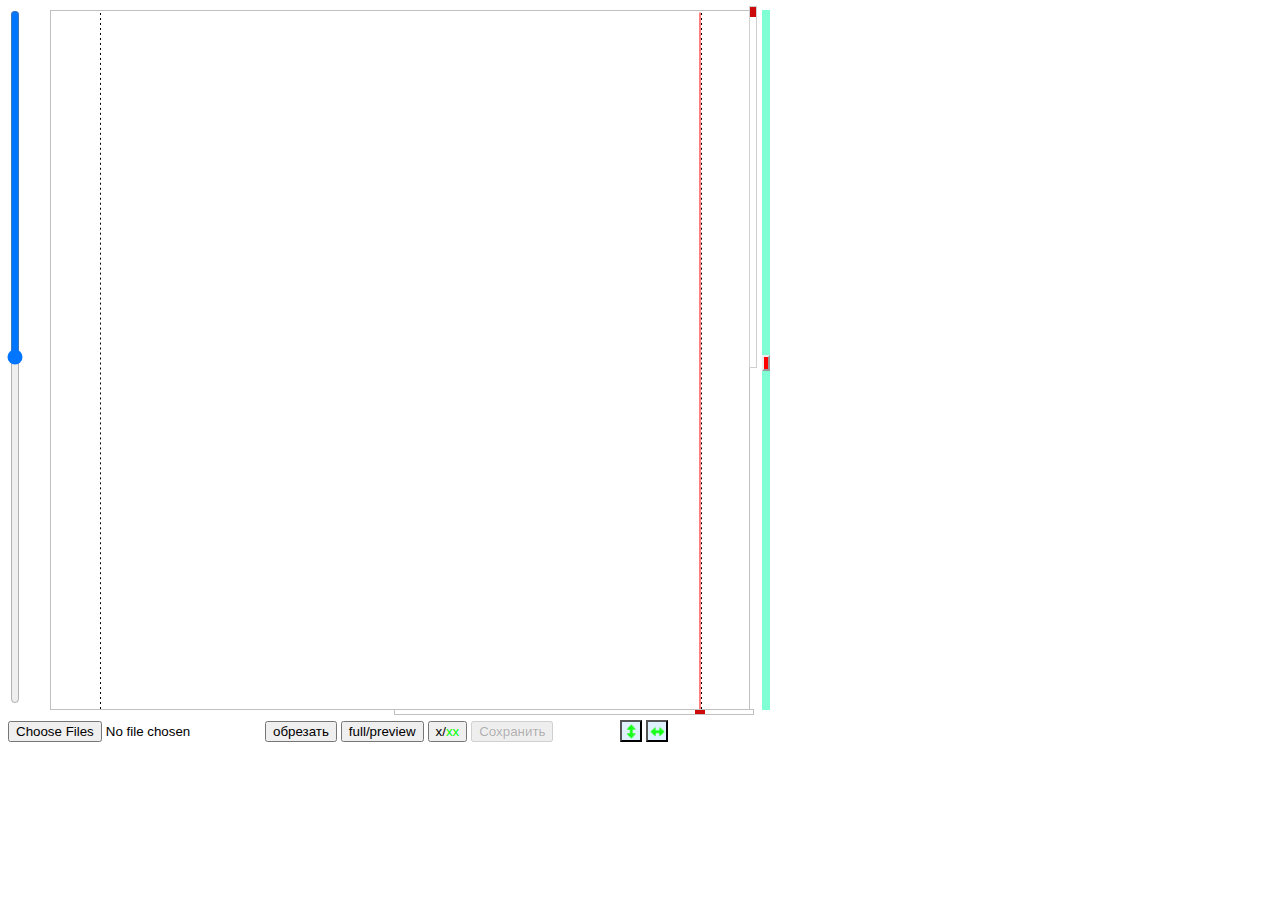
==== public_html/pic.html @ aae3c547 "добавлено индикация действия курсором мыши" ====
<!DOCTYPE html>



<html>
    <head>
        <meta http-equiv="Content-Type" content="text/html; charset=UTF-8">
        <title>Pic</title>

        <script src="js/jquery/external/jquery/jquery.js" type="text/javascript"></script>
        <script src="js/jquery/jquery-ui.js" type="text/javascript"></script>
        <script src="js/jquery/jquery.mousewheel.js" type="text/javascript"></script>
        <link href="CSS/pic.css" rel="stylesheet" type="text/css"/>
        <link rel="icon" type="image/png" href="pic/arrow_ltr2.png" />
    </head>
    <body>
        <div id="div1">
            <hr id="v_line">
            <hr id="h_line">
            <div id="crop"><div></div></div>
            <img id="img" src="" alt=""/>
        </div>
        <div id="div_rotate">
            <input  id="rotate" type="range" value="0" min="-180" max="180" step="1">
        </div>
        <div id="right_mark"><div id="mark"></div></div>
        <div id="bottom_mark"><div id="mark_b"></div></div>
        <div id="size_mark"><div id="mark_s"></div></div>
        <input type="file" id="file" multiple accept="image/png,image/jpeg">
        <button id="crop_button">обрезать</button>
        <button id="c1">full/preview</button>
        <button id="c2"><span>x</span>/<span>xx</span></button>
        <button id="save" disabled="" >Сохранить</button>
        <button id="arrow_v" class="arrow_vh"></button>
        <button id="arrow_h"  class="arrow_vh"></button>

        <div class="cropped"></div>
        <div style="cursor: url(CSS/move.cur), auto; display: none;"></div>
        <div style="cursor: url(CSS/arrow3.cur), auto; display: none;"></div>
        <div style="cursor: url(CSS/arrow4.cur), auto; display: none;"></div>

        <script>

//             document.getElementById('file').style='cursor:url(CSS/move.cur),auto;';
//             document.getElementById('file').style='cursor:url(CSS/arrow3.cur),auto;';
//             document.getElementById('file').style='cursor:url(CSS/arrow4.cur),auto;';
//             document.getElementById('file').style='cursor:auto;';
            var pics = {
                full_height: 700,
                full_width: 600,
                preview_height: 70,
                preview_width: 70
            };
            var matrix = new Array(6);
            var current_img = {
                top: 0,
                left: 0,
                x: 0,
                y: 0,
                height: 0,
                width: 0
            };
            var new_img = {
                top: 0,
                left: 0,
                x: 0,
                y: 0,
                height: 0,
                width: 0
            };
            var img = {
                height: 0,
                width: 0,
                rotate: 0,
                scale: 1
            };
            var id_crop = ['preview', 'full'];
            var crop = {
                height: pics.full_height,
                width: pics.full_width,
                id: id_crop[1]
            };
            var Cy = $('#div1').height() / 2;
            var Cx = $('#div1').width() / 2;
            $('#crop').css({
                height: crop.height,
                width: crop.width,
                top: Cy - crop.height / 2,
                left: Cx - crop.width / 2
            });
            var x_xx = 0.01;
            var cropImg = 0;
            var deg_to_rad = Math.PI / 180;
            var rad_to_deg = 180 / Math.PI;

            function tr_or() {
                var dx = new_img.left - current_img.left;
                var dy = new_img.top - current_img.top;
                var beta = Math.atan2(dx, dy);
                var alfa = img.rotate * deg_to_rad;
                var len = (Math.sqrt(dx * dx + dy * dy));
                new_img.x = current_img.x - len * Math.sin(beta + (alfa));
                new_img.y = current_img.y - len * Math.cos(beta + (alfa));
                new_img.top = (Cy - new_img.y);
                new_img.left = (Cx - new_img.x);
                set_css_img();
                current_img.x = new_img.x;
                current_img.y = new_img.y;
            }

//            <%-- переключатель full/preview --%>
            $(document).on('click', '#c1', function () {
                if (crop.height === pics.preview_height) {
//            <%-- включение режима full --%>
                    $('#bottom_mark').css('display', 'block');
                    $('#mark_b').css('top', '0px');
//                    $('#h_line').css('top', '-10px');
                    $('#h_line').css('display', 'block').css('top', '-10px');
                    crop.height = pics.full_height;
                    crop.width = pics.full_width;
                    crop.id = id_crop[1];
                    $('#c1').attr('data-v', crop.id);
                    img.scale = pics.full_width / img.width;
                    setres(0);
                    $('#crop').css({
                        height: crop.height,
                        width: crop.width,
                        left: Cx - crop.width / 2,
                        top: Cy - crop.height / 2
                    });

                } else {
//            <%-- включение режима preview --%>
                    $('#bottom_mark').css('display', 'none');
                    $('#h_line').css('display', 'none');
                    crop.width = crop.width / crop.height * pics.preview_height;
                    var k = crop.height / pics.preview_height;
                    crop.height = pics.preview_height;
                    crop.id = id_crop[0];
                    $('#c1').attr('data-v', crop.id);
                    img.scale /= k;
                    setres(0);
                    $('#crop').css({
                        height: crop.height,
                        width: crop.width,
                        left: Cx - crop.width / 2,
                        top: Cy - crop.height / 2
                    });
                }
                $('#v_line').css({
                    left: $('#crop').width() / 2 + 2
                });
                $('#mark').css({
                    left: $('#crop').width() / 2 + 2
                });


            });


//            <%-- назначение пермещения --%>


            window.xx = true;
            window.yy = true;
            $(document).keydown(function (event) {
                var k = event.keyCode || event.charCode;
                switch (k) {
                    case 16:
                        window.shiftDown = true;
                        window.xx = false;
                        window.yy = true;
                        $('#arrow_h').css('background-image', 'url(pic/arrow_h_red.png)');
                        $('#div1').css('cursor', 'url(CSS/arrow3.cur),auto');
                        break;
                    case 17:
                        window.yy = false;
                        window.xx = true;
                        $('#arrow_v').css('background-image', 'url(pic/arrow_v_red.png)');
                        $("#div1").css('cursor', 'url(CSS/arrow4.cur),auto');
                        window.ctrlDown = true;
                        break;
                }
            });

            $(document).keyup(function (event) {
                var k = event.keyCode || event.charCode;
                switch (k) {
                    case 16:
                        window.xx = true;
                        window.yy = true;
                        $('#arrow_h').css('background-image', 'url(pic/arrow_h_green.png)');
                        window.shiftDown = false;
                        $("#div1").css('cursor', 'url(CSS/resize.cur),auto');
                        break;
                    case 17:
                        window.xx = true;
                        window.yy = true;
                        $('#arrow_v').css('background-image', 'url(pic/arrow_v_green.png)');
                        window.ctrlDown = false;
                        $("#div1").css('cursor', 'url(CSS/resize.cur),auto');
                        break;
                }
            });

            $('#img').draggable({
                stop: function (event, ui) {
                    current_img.top = ui.originalPosition.top;
                    new_img.top = ui.position.top;
                    current_img.left = ui.originalPosition.left;
                    new_img.left = ui.position.left;
                    tr_or();
                },
                start: function (event, ui) {
                    if (window.shiftDown) {
                        window.yy = true;
                        current_img.left = ui.originalPosition.left;
                        new_img.left = ui.position.left;
                        $('#img').draggable("option", "axis", "y");
                    }
                    if (window.ctrlDown) {
                        window.xx = true;
                        current_img.top = ui.originalPosition.top;
                        new_img.top = ui.position.top;
                        $('#img').draggable("option", "axis", "x");
                    }

                    $('#img').draggable("option", "axis", false);
                    if (!window.xx) {
                        $('#img').draggable("option", "axis", "y");
                    }
                    if (!window.yy) {
                        $('#img').draggable("option", "axis", "x");
                    }
                }
            });


            $('#v_line').css({
                left: $('#crop').width() / 2,
                top: 0
            });
            $('#mark').css({
                left: $('#crop').width() / 2
            });

            $('#c1').attr('data-v', crop.id);

            var v = 0;
            $('#mark_s').draggable({
                axis: "y",
                containment: "parent",
                drag: function (event, ui) {
                    var t = 345 - ui.position.top;
                    setres(v < t ? x_xx : -x_xx);
                    v = t;
                },
                revert: true,
                revertDuration: 30
            });





// перемещение вертикальных границ
            $('#mark').draggable({
                axis: "x",
                containment: "parent",
                drag: function (event, ui) {
                    crop.width = ui.position.left * 2;
                    $('#crop').css({
                        height: crop.height,
                        width: crop.width,
                        left: Cx - crop.width / 2 - 1,
                        top: Cy - crop.height / 2 - 1
                    });
                    $('#v_line').css({
                        left: $('#crop').width() / 2,
                        top: 0
                    });
                }
            });

            $('#right_mark').mousewheel(function (event, delta) {
                var crop_v = $('#crop').width() / 2;
                if (crop.width === 700 && delta > 0) {
                    return false;
                } else if (crop.width === 0 && delta < 0) {
                    return false;
                } else {
                    crop.width += delta > 0 ? 1 : -1;
                }
                $('#crop').css({
                    height: crop.height,
                    width: crop.width,
                    left: Cx - crop.width / 2 - 1,
                    top: Cy - crop.height / 2 - 1
                });
                $('#v_line').css({
                    left: crop_v
                });
                $('#mark').css({
                    left: crop_v
                });
                return false;
            });

// перемещение горизонтальных границ
            $('#mark_b').draggable({
                axis: "y",
                containment: "parent",
                drag: function (event, ui) {
                    crop.height = 2 * (Cy - ui.position.top) - 2;
                    $('#crop').css({
                        height: crop.height,
                        width: crop.width,
                        left: Cx - crop.width / 2 - 1,
                        top: Cy - crop.height / 2 - 1
                    });
                    $('#h_line').css({
                        top: ui.position.top,
                        left: 0
                    });
                }
            });
            $('#c2 span:eq(1)').css('color', '#00ff00');



            $('#bottom_mark').mousewheel(function (event, delta) {
                var crop_h = $('#crop').height() / 2;
                if ($('#crop').height() === 700 && delta > 0) {
                    return false;
                } else if (crop.height === 0 && delta < 0) {
                    return false;
                } else {
                    crop.height += delta > 0 ? 1 : -1;
                }
                $('#crop').css({
                    height: crop.height,
                    width: crop.width,
                    left: Cx - crop.width / 2,
                    top: Cy - crop.height / 2
                });
                $('#h_line').css({
                    top: Cy - crop_h
                });
                $('#mark_b').css({
                    top: Cy - crop_h
                });
                return false;
            });


//            <%-- запрет перемещения --%>
            $(document).on('click', '#arrow_h', function () {
                if (window.xx) {
                    $('#arrow_h').css('background-image', 'url(pic/arrow_h_red.png)');
                } else {
                    $('#arrow_h').css('background-image', 'url(pic/arrow_h_green.png)');
                }
                window.xx = !window.xx;
            });

            $(document).on('click', '#arrow_v', function () {
                if (window.yy) {
                    $('#arrow_v').css('background-image', 'url(pic/arrow_v_red.png)');
                } else {
                    $('#arrow_v').css('background-image', 'url(pic/arrow_v_green.png)');
                }
                window.yy = !window.yy;
            });


//            <%-------------------------- скорость ресайза --------------------------------------%>
            $(document).on('click', '#c2', function () {
                if (x_xx === 0.001) {
                    $('#c2 span:eq(1)').css('color', '#00ff00');
                    $('#c2 span:eq(0)').css('color', '#000000');
                    x_xx = 0.01;
                } else {
                    $('#c2 span:eq(0)').css('color', '#00ff00');
                    $('#c2 span:eq(1)').css('color', '#000000');
                    x_xx = 0.001;
                }
            });

//            <%-- ресайз + перемещкние (мышь в поле для картинки --%>
            $('#div1').mousewheel(function (event, delta) {

//                  shiftDown + mousewheel - > перемещение по вертикали
                if (window.shiftDown) {
                    new_img.top = delta > 0 ? current_img.top + 1 : current_img.top - 1;
                    new_img.left = current_img.left;
                    tr_or();
                }
//                  ctrlDown + mousewheel - > перемещение по горионтали
                if (window.ctrlDown) {
                    new_img.left = delta > 0 ? current_img.left + 1 : current_img.left - 1;
                    new_img.top = current_img.top;
                    tr_or();
                }

//                  изменение размера
                if (!window.ctrlDown && !window.shiftDown) {
                    setres(delta > 0 ? x_xx : -x_xx);
                }
                return false;
            }).mousedown(function (event) {
                document.getElementById('div1').style='cursor:url(CSS/move.cur),auto;';
                event.preventDefault();
//                $(this).css('cursor', 'url(CSS/move.cur),auto');
            }).mouseup(function () {
                $(this).css('cursor', 'url(CSS/resize.cur),auto');
            });

            function setres(p) {
                img.scale += p;

                var new_h = img.height * img.scale;
                new_img.x = new_img.x * new_h / new_img.height;
                new_img.height = new_h;

                var new_w = img.width * img.scale;
                new_img.y = new_img.y * new_w / new_img.width;
                new_img.width = new_w;

                current_img.x = new_img.x;
                current_img.y = new_img.y;
                new_img.top = (Cy - new_img.y);
                new_img.left = (Cx - new_img.x);
                set_css_img();
            }

            function set_css_img() {
                var ang = -1 * img.rotate * deg_to_rad;
                matrix[0] = Math.cos(ang);
                matrix[1] = -1 * Math.sin(ang);
                matrix[2] = Math.sin(ang);
                matrix[3] = Math.cos(ang);
                matrix[4] = 0;
                matrix[5] = 0;

                $('#img').css({
                    'width': (img.width * img.scale),
                    'height': (img.height * img.scale),
                    'transform-origin': new_img.x + 'px ' + new_img.y + 'px',
                    'top': new_img.top,
                    'left': new_img.left,
                    'transform': 'matrix(' + matrix.join(',') + ')'
                });
            }

//            <%-- поворот ползунком --%>
            $(document).on('input', '#rotate', function () {
                img.rotate = parseInt($('#rotate').val());
                set_css_img();
            });

//            <%-- поворот колесом мыши --%>
            $('#rotate').mousewheel(function (event, delta) {
                img.rotate = parseInt($('#rotate').val());
                img.rotate += delta > 0 ? 1 : -1;
                $('#rotate').val(img.rotate);
                set_css_img();
                return false;
            });

//            <%-- загрузка файла --%>
            var fb = [];

            document.querySelector('#file').addEventListener('change', function (evt) {
                var n = evt.target.files.length;
                var g = n;
                for (var i = 0; i < n; i++) {
                    var reader = new FileReader();
                    reader.readAsDataURL(this.files[i]);
                    reader.onload = function (e) {
                        --g;
                        console.dir('onload  ');
                        var pic = new Image();
                        pic.src = e.target.result;
                        fb.push(pic);
                        if (g === 0) {
                            work();
                        }
                    };
                }
            });


            var target = document.getElementById("div1");
            target.addEventListener("dragover", function (event) {
                event.preventDefault(); // отменяем действие по умолчанию
            }, false);

            target.addEventListener("drop", function (event) {
                // отменяем действие по умолчанию
                event.preventDefault();
                var files = event.dataTransfer.files;
                var n = files.length;
                var g = n;
                for (var i = 0; i < n; i++) {
                    var reader = new FileReader();
                    reader.readAsDataURL(event.dataTransfer.files[i]);
                    reader.onload = function (e) {
                        --g;
                        var pic = new Image();
                        pic.src = e.target.result;
                        fb.push(pic);
                        if (g === 0) {
                            work();
                        }
                    };
                }
            }, false);




            function work() {
                if (fb.length === 0) {
                    window.close();
                }
                var pic = new Image();
                pic.src = fb.shift().src;
                $('#img').attr('src', pic.src);
                img.scale = 700 / parseInt(pic.width);
                img.height = parseInt(pic.height);
                img.width = parseInt(pic.width);
                $('#img').height(img.height * img.scale);
                $('#img').width(img.width * img.scale);
                current_img.height = $('#img').height();
                current_img.width = $('#img').width();
                new_img.height = $('#img').height();
                new_img.width = $('#img').width();
                current_img.top = 0;
                current_img.left = 0;
                new_img.top = 0;
                new_img.left = 0;
                current_img.x = $('#div1').width() / 2;
                current_img.y = $('#div1').height() / 2;
                new_img.x = $('#div1').width() / 2;
                new_img.y = $('#div1').height() / 2;

                img.rotate = 0;
                $('#rotate').val(0);
                tr_or();
            }

//            <%-- обрезка --%>
            $(document).on('click', '#crop_button', function () {
                console.time('x1');
                if ($('.cropped').has($('#' + $('#c1').attr('data-v'))).length !== 0) {
                    return;
                }

                if (crop.id === 'full') {
                    cropImg |= 2;
                }
                if (crop.id === 'preview') {
                    cropImg |= 1;
                }
                if (cropImg === 3) {
                    $('#save').removeAttr('disabled');
                }
                var canvas_tmp = document.createElement('canvas');
                var canvas = document.createElement("canvas");
                var context = canvas.getContext("2d");

                var pic = new Image();
                pic.src = $('#img').attr('src');
                var sq = Math.sqrt(crop.width * crop.width + crop.height * crop.height);

                var x = Math.floor((new_img.x - sq / 2) / img.scale);
                var y = Math.floor((new_img.y - sq / 2) / img.scale);
                var w = Math.floor(sq / img.scale);
                var h = Math.floor(sq / img.scale);

                canvas.height = h;
                canvas.width = w;
                context.fillStyle = '#ffffff';
                context.fillRect(0, 0, w, h);
                context.drawImage(pic, x, y, w, h, 0, 0, w, h);

                canvas_tmp.height = sq;
                canvas_tmp.width = sq;
                if (img.scale < 1) {
                    canvas_tmp.getContext('2d').drawImage(resize(canvas, sq, sq), 0, 0);
                } else {
                    canvas_tmp.getContext('2d').drawImage(canvas, 0, 0, sq, sq);
                }

                canvas.height = sq;
                canvas.width = sq;

                context.translate(sq / 2, sq / 2);
                context.rotate((img.rotate * Math.PI) / 180);
                context.drawImage(canvas_tmp, -sq / 2, -sq / 2);


                canvas_tmp.height = canvas.height;
                canvas_tmp.width = canvas.width;
                canvas_tmp.getContext('2d').drawImage(canvas, 0, 0);

                canvas.height = crop.height;
                canvas.width = crop.width;
                x = (sq - crop.width) / 2;
                y = (sq - crop.height) / 2;

                context.drawImage(canvas_tmp, x, y, crop.width, crop.height, 0, 0, crop.width, crop.height);

                var k = crop.id === 0 ? 1.0 : 0.75;
                document.querySelector('.cropped').innerHTML += '<div ><img id="' + crop.id + '" src="' + canvas.toDataURL("image/jpeg", k) + '"></div>';
                $('#' + crop.id).parent().append('<img src="pic/del_.png" class="del"  width="18" height="18" alt="del"/>');
                console.timeEnd('x1');
                $('#c1').trigger('click');
            });


//            <%-- пошаговое уменьшение картинки --%>
            function resize(img, w, h) {
                var steps = Math.ceil(Math.log(img.height / h) / Math.LN2);
                var sW = w * Math.pow(2, steps - 1);
                var sH = h * Math.pow(2, steps - 1);
                while ((steps--)) {
                    var canvas = document.createElement('canvas');
                    canvas.width = sW;
                    canvas.height = sH;
                    canvas.getContext('2d').drawImage(img, 0, 0, sW, sH);
                    img = canvas;
                    sW = Math.round(sW / 2);
                    sH = Math.round(sH / 2);
                }
                return canvas;
            }


//            <%-- удаление обрезанной картинки --%>
            $(document).on('click', '.del', function () {
                var t = $(this).parent();
                if ($(t).find('img:first').attr('id') === 'full') {
                    cropImg &= ~2;
                }

                if ($(t).find('img:first').attr('id') === 'preview') {
                    cropImg &= ~1;
                }
                $('#save').attr('disabled', 'disabled');
                t.remove();

            });



            $(document).on('click', '#save', function () {
                var v = $(window.opener.document.getElementById("block_screen").shadowRoot.getElementById("img_box"));
//                var w = v.clone();
//                v.removeAttr('id');
//                v.attr('data-pic', 'new');
                v.append('<img  class="imggg" src="' + $('#' + id_crop[0]).attr('src') + '"   height="70"   data-img="' + $('#' + id_crop[1]).attr('src') + '"/>');
//                v.find('button img').attr('src', 'pic/del.webp');
//                v.parent().append(w);
                $('.cropped').empty();
//                $('#c1').trigger('click');
                $('#save').attr('disabled', 'disabled');
                cropImg = 0;
                work();
//                window.close();
            });


        </script>

    </body>
</html>
---- public_html/CSS/pic.css ----
button#arrow_v{ -moz-user-select: none;
                -webkit-user-select: none;
                user-select: none;
                -ms-user-select: none;}
#div1{
    position: absolute;
    top: 10px;
    left: 50px;
    width: 700px;
    height: 700px;
    border: 1px solid #c0c0c0;
    box-sizing: border-box;
    overflow: hidden;
    cursor: url(resize.cur), auto ;
}
#div1 img{
    position: relative;
}
#div_rotate{
    height: 701px;
    margin-left: 20px;
    width: 30px;
}
#rotate{
    background: #ffffff;
    z-index: 10;
    height: 30px;
    width: 694px;
    transform-origin: 0 0;
    transform: rotate(90deg);
    cursor: url(rotate.cur), 	default;
}
#crop{
    pointer-events:none;
    background: transparent;
    position: absolute;
    border: 1px #000000 solid;
    z-index: 400;
}
#crop>div{
    pointer-events:none;
    background: rgba(226, 56, 56, 0);
    position: relative;
    border:1px dashed  #ffffff;
    height: 100% !important;
    width: 100% !important;
    z-index: 399;margin:-1px;
}
#v_line{
    border: none;
    background-color: red;
    color: red;
    height: 1px;
    z-index: 401;
    width: 100%;
    transform: rotate(90deg) translateX(50%);
    position: relative;
    margin: 0px;
    -webkit-margin-before: 1px;
    -webkit-margin-after: 1px;
    -webkit-margin-start: auto;
    -webkit-margin-end: auto;
    cursor:pointer
}
.cropped{
    position: absolute;
    top:10px;
    left: 778px;
    width: calc(100% - 770px);
    display: inline-flex;
    flex-direction: column;
    flex: 1 1 auto;
}
.cropped div{
    align-self: flex-start;
    position: relative;
}
.cropped img{
    max-width: 100%;
    align-self: flex-start;
    padding-bottom: 10px;
}
.del{
    position: absolute;
    top: 0px;
    right: 0;
}
#right_mark{
    border: 1px solid #c0c0c0;
    margin-left: 386px;
    width: 358px;
    margin-bottom: 5px;
    cursor: url(arrow2.cur),crosshair;
}

#mark{
    height: 4px;
    width: 10px;
    background: #cd0a0a;
    cursor:pointer;
}

#bottom_mark{
    height: 360px;
    width: 6px;
    position: absolute;
    top: 6px;
    left: 749px;
    border:  solid 1px #d0d0d0;
    cursor: url(arrow1.cur),crosshair;
}

#bottom_mark div{
    height: 10px;
    width: 6px;
    background: #cd0a0a;
    cursor: pointer;
}

#h_line{
    border: none;
    background-color: red;
    color: red;
    height: 1px;
    z-index: 401;
    width: 100%;
    position: absolute;
    top: -10px;
    cursor:pointer;
    margin: 0;
}

#size_mark{
    background: aquamarine;
    position: absolute;
    top: 10px;
    left: 762px;
    height: 700px;
    width: 8px;
}

#mark_s{
    height: 12px;
    width: 4px;
    top: 345px;
    background: red;
    border: outset 2px;
    cursor: pointer;
}

#arrow_v{
    margin-left: 63px;
    background-image: url(arrow_v_green.png) ;
}

#arrow_h{
    background-image: url(arrow_h_green.png) ;
}

.arrow_vh{
    background-size: 83%;
    background-repeat: no-repeat;
    background-position: center center;
    background-color: rgb(223, 240, 255);
    height: 22px;
    width: 22px;
    outline: none;
    vertical-align: bottom;
    text-align: center;
}
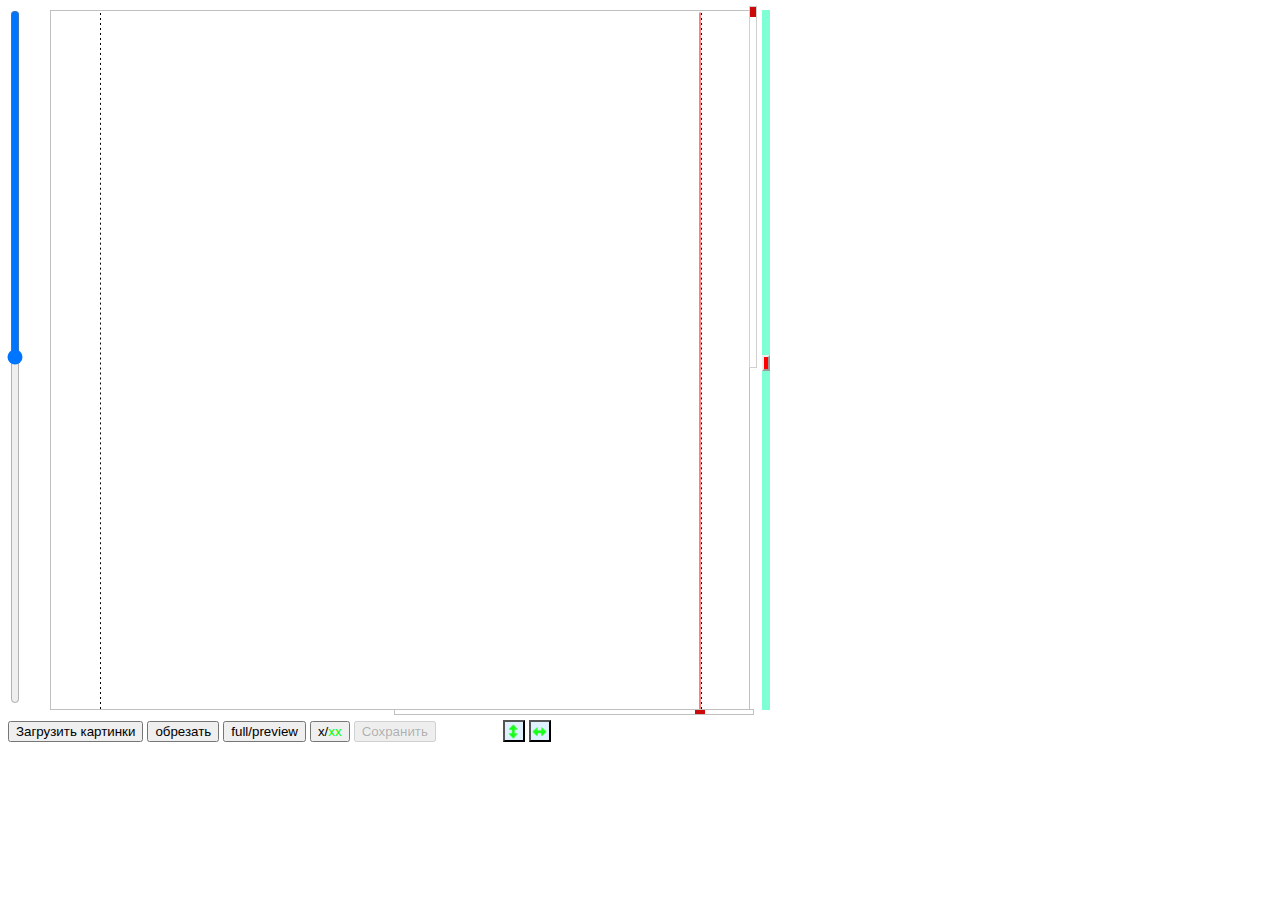
==== commit 4d94744b: "изменена кнопка загрузк файлов" ====
--- a/public_html/pic.html
+++ b/public_html/pic.html
@@ -26,25 +26,23 @@
         <div id="right_mark"><div id="mark"></div></div>
         <div id="bottom_mark"><div id="mark_b"></div></div>
         <div id="size_mark"><div id="mark_s"></div></div>
-        <input type="file" id="file" multiple accept="image/png,image/jpeg">
+        <input type="file" id="file" multiple accept="image/png,image/jpeg" style="display: none;">
+        <button id="load"  onclick="document.getElementById('file').click();">Загрузить картинки</button>
         <button id="crop_button">обрезать</button>
         <button id="c1">full/preview</button>
         <button id="c2"><span>x</span>/<span>xx</span></button>
         <button id="save" disabled="" >Сохранить</button>
         <button id="arrow_v" class="arrow_vh"></button>
         <button id="arrow_h"  class="arrow_vh"></button>
-
+        <div id="list_files"></div>
         <div class="cropped"></div>
+
         <div style="cursor: url(CSS/move.cur), auto; display: none;"></div>
         <div style="cursor: url(CSS/arrow3.cur), auto; display: none;"></div>
         <div style="cursor: url(CSS/arrow4.cur), auto; display: none;"></div>
 
         <script>
 
-//             document.getElementById('file').style='cursor:url(CSS/move.cur),auto;';
-//             document.getElementById('file').style='cursor:url(CSS/arrow3.cur),auto;';
-//             document.getElementById('file').style='cursor:url(CSS/arrow4.cur),auto;';
-//             document.getElementById('file').style='cursor:auto;';
             var pics = {
                 full_height: 700,
                 full_width: 600,
@@ -108,10 +106,10 @@
                 current_img.y = new_img.y;
             }
 
-//            <%-- переключатель full/preview --%>
+//            <%-------------------------- переключатель full/preview --------------------------%>
             $(document).on('click', '#c1', function () {
                 if (crop.height === pics.preview_height) {
-//            <%-- включение режима full --%>
+//            <%-------------------------- включение режима full --------------------------%>
                     $('#bottom_mark').css('display', 'block');
                     $('#mark_b').css('top', '0px');
 //                    $('#h_line').css('top', '-10px');
@@ -130,7 +128,7 @@
                     });
 
                 } else {
-//            <%-- включение режима preview --%>
+//            <%-------------------------- включение режима preview --------------------------%>
                     $('#bottom_mark').css('display', 'none');
                     $('#h_line').css('display', 'none');
                     crop.width = crop.width / crop.height * pics.preview_height;
@@ -158,8 +156,8 @@
             });
 
 
-//            <%-- назначение пермещения --%>
-
+//            <%-------------------------- назначение пермещения , повороты --------------------------%>
+//            <%-------------------------- keyDown --------------------------%>
 
             window.xx = true;
             window.yy = true;
@@ -180,9 +178,14 @@
                         $("#div1").css('cursor', 'url(CSS/arrow4.cur),auto');
                         window.ctrlDown = true;
                         break;
-                }
-            });
-
+                    case 18:
+                        window.altDown = true;
+                        $("#div1").css('cursor', 'url(CSS/rotate.cur),auto');
+                        break;
+                }
+                return false;
+            });
+//                <%-------------------------- keyUp --------------------------%>
             $(document).keyup(function (event) {
                 var k = event.keyCode || event.charCode;
                 switch (k) {
@@ -200,9 +203,13 @@
                         window.ctrlDown = false;
                         $("#div1").css('cursor', 'url(CSS/resize.cur),auto');
                         break;
-                }
-            });
-
+                    case 18:
+                        $("#div1").css('cursor', 'url(CSS/resize.cur),auto');
+                        window.altDown = false;
+                        break;
+                }
+            });
+//                <%-------------------------- перемещение картинки --------------------------%>
             $('#img').draggable({
                 stop: function (event, ui) {
                     current_img.top = ui.originalPosition.top;
@@ -247,6 +254,8 @@
             $('#c1').attr('data-v', crop.id);
 
             var v = 0;
+
+//            <%-------------------------- перемещение горизонтальных границ обрезки --------------------------%>
             $('#mark_s').draggable({
                 axis: "y",
                 containment: "parent",
@@ -260,10 +269,7 @@
             });
 
 
-
-
-
-// перемещение вертикальных границ
+//              <%-------------------------- перемещение вертикальных границ обрезки --------------------------%>
             $('#mark').draggable({
                 axis: "x",
                 containment: "parent",
@@ -281,7 +287,7 @@
                     });
                 }
             });
-
+//                <%-------------------------- пермещение горизонтальных границ обрезки колесом --------------------------%>
             $('#right_mark').mousewheel(function (event, delta) {
                 var crop_v = $('#crop').width() / 2;
                 if (crop.width === 700 && delta > 0) {
@@ -306,7 +312,7 @@
                 return false;
             });
 
-// перемещение горизонтальных границ
+//          <%-------------------------- перемещение горизонтальных границ --------------------------%>
             $('#mark_b').draggable({
                 axis: "y",
                 containment: "parent",
@@ -327,7 +333,7 @@
             $('#c2 span:eq(1)').css('color', '#00ff00');
 
 
-
+//                <%-------------------------- перемещение вертикалихых границ обрезки колесом --------------------------%>
             $('#bottom_mark').mousewheel(function (event, delta) {
                 var crop_h = $('#crop').height() / 2;
                 if ($('#crop').height() === 700 && delta > 0) {
@@ -353,7 +359,7 @@
             });
 
 
-//            <%-- запрет перемещения --%>
+//            <%-------------------------- запрет перемещения --------------------------%>
             $(document).on('click', '#arrow_h', function () {
                 if (window.xx) {
                     $('#arrow_h').css('background-image', 'url(pic/arrow_h_red.png)');
@@ -373,7 +379,7 @@
             });
 
 
-//            <%-------------------------- скорость ресайза --------------------------------------%>
+//            <%-------------------------- скорость ресайза --------------------------%>
             $(document).on('click', '#c2', function () {
                 if (x_xx === 0.001) {
                     $('#c2 span:eq(1)').css('color', '#00ff00');
@@ -386,29 +392,36 @@
                 }
             });
 
-//            <%-- ресайз + перемещкние (мышь в поле для картинки --%>
+//            <%-------------------------- ресайз + перемещкние + поворот (мышь в поле для картинки --------------------------%>
             $('#div1').mousewheel(function (event, delta) {
 
-//                  shiftDown + mousewheel - > перемещение по вертикали
+//                 <%-------------------------- shiftDown + mousewheel - > перемещение по вертикали --------------------------%>
                 if (window.shiftDown) {
                     new_img.top = delta > 0 ? current_img.top + 1 : current_img.top - 1;
                     new_img.left = current_img.left;
                     tr_or();
                 }
-//                  ctrlDown + mousewheel - > перемещение по горионтали
+//                <%--------------------------  ctrlDown + mousewheel - > перемещение по горионтали --------------------------%>
                 if (window.ctrlDown) {
                     new_img.left = delta > 0 ? current_img.left + 1 : current_img.left - 1;
                     new_img.top = current_img.top;
                     tr_or();
                 }
-
-//                  изменение размера
+//               <%-------------------------- поворот --------------------------%>
+                if (window.altDown) {
+                    img.rotate = parseInt($('#rotate').val());
+                    img.rotate += delta > 0 ? 1 : -1;
+                    $('#rotate').val(img.rotate);
+                    set_css_img();
+                    return false;
+                }
+//               <%-------------------------- изменение размера --------------------------%>
                 if (!window.ctrlDown && !window.shiftDown) {
                     setres(delta > 0 ? x_xx : -x_xx);
                 }
                 return false;
             }).mousedown(function (event) {
-                document.getElementById('div1').style='cursor:url(CSS/move.cur),auto;';
+                document.getElementById('div1').style = 'cursor:url(CSS/move.cur),auto;';
                 event.preventDefault();
 //                $(this).css('cursor', 'url(CSS/move.cur),auto');
             }).mouseup(function () {
@@ -452,13 +465,13 @@
                 });
             }
 
-//            <%-- поворот ползунком --%>
+//            <%-------------------------- поворот ползунком  --------------------------%>
             $(document).on('input', '#rotate', function () {
                 img.rotate = parseInt($('#rotate').val());
                 set_css_img();
             });
 
-//            <%-- поворот колесом мыши --%>
+//            <%-------------------------- поворот колесом мыши --------------------------%>
             $('#rotate').mousewheel(function (event, delta) {
                 img.rotate = parseInt($('#rotate').val());
                 img.rotate += delta > 0 ? 1 : -1;
@@ -467,27 +480,33 @@
                 return false;
             });
 
-//            <%-- загрузка файла --%>
+//            <%-------------------------- загрузка файла --------------------------%>
             var fb = [];
 
-            document.querySelector('#file').addEventListener('change', function (evt) {
+            document.getElementById('file').addEventListener('change', function (evt) {
                 var n = evt.target.files.length;
                 var g = n;
+                var name_files = [];
+                var a = 0;
+                var a1 = 0;
+                var x = document.getElementById('list_files');
                 for (var i = 0; i < n; i++) {
                     var reader = new FileReader();
-                    reader.readAsDataURL(this.files[i]);
+                    name_files.push('<span id="file' + i + '">' + this.files[i].name + ' &nbsp; &nbsp; &nbsp;</span>');
                     reader.onload = function (e) {
                         --g;
-                        console.dir('onload  ');
+                        document.getElementById("list_files").innerHTML += name_files[a];
                         var pic = new Image();
                         pic.src = e.target.result;
+                        pic.nn = a++;
                         fb.push(pic);
                         if (g === 0) {
                             work();
                         }
                     };
-                }
-            });
+                    reader.readAsDataURL(this.files[i]);
+                }
+            }, false);
 
 
             var target = document.getElementById("div1");
@@ -501,20 +520,25 @@
                 var files = event.dataTransfer.files;
                 var n = files.length;
                 var g = n;
+                var a = 0;
+                var name_files = [];
                 for (var i = 0; i < n; i++) {
                     var reader = new FileReader();
-                    reader.readAsDataURL(event.dataTransfer.files[i]);
+                    name_files.push('<span id="file' + i + '">' + event.dataTransfer.files[i].name + ' &nbsp; &nbsp; &nbsp;</span>');
                     reader.onload = function (e) {
                         --g;
+                        $('#list_files').append(name_files.shift());
                         var pic = new Image();
                         pic.src = e.target.result;
+                        pic.nn = a++;
                         fb.push(pic);
                         if (g === 0) {
                             work();
                         }
                     };
-                }
-            }, false);
+                    reader.readAsDataURL(event.dataTransfer.files[i]);
+                }
+            }, true);
 
 
 
@@ -524,7 +548,11 @@
                     window.close();
                 }
                 var pic = new Image();
-                pic.src = fb.shift().src;
+                pic.src = fb[0].src;
+                console.log();
+                $('#list_files').find('#file' + (fb[0].nn - 1)).css('color', 'green');
+                $('#list_files').find('#file' + fb[0].nn).css('color', 'red');
+                fb.shift();
                 $('#img').attr('src', pic.src);
                 img.scale = 700 / parseInt(pic.width);
                 img.height = parseInt(pic.height);
@@ -549,7 +577,7 @@
                 tr_or();
             }
 
-//            <%-- обрезка --%>
+//            <%-------------------------- обрезка --------------------------%>
             $(document).on('click', '#crop_button', function () {
                 console.time('x1');
                 if ($('.cropped').has($('#' + $('#c1').attr('data-v'))).length !== 0) {
@@ -619,7 +647,7 @@
             });
 
 
-//            <%-- пошаговое уменьшение картинки --%>
+//            <%-------------------------- пошаговое уменьшение картинки --------------------------%>
             function resize(img, w, h) {
                 var steps = Math.ceil(Math.log(img.height / h) / Math.LN2);
                 var sW = w * Math.pow(2, steps - 1);
@@ -637,7 +665,7 @@
             }
 
 
-//            <%-- удаление обрезанной картинки --%>
+//            <%-------------------------- удаление обрезанной картинки --------------------------%>
             $(document).on('click', '.del', function () {
                 var t = $(this).parent();
                 if ($(t).find('img:first').attr('id') === 'full') {
--- a/public_html/CSS/pic.css
+++ b/public_html/CSS/pic.css
@@ -28,7 +28,7 @@
     width: 694px;
     transform-origin: 0 0;
     transform: rotate(90deg);
-    cursor: url(rotate.cur), 	default;
+    cursor: url(rotate.cur), default;
 }
 #crop{
     pointer-events:none;
@@ -66,7 +66,7 @@
     position: absolute;
     top:10px;
     left: 778px;
-    width: calc(100% - 770px);
+    width: calc(100% - 800px);
     display: inline-flex;
     flex-direction: column;
     flex: 1 1 auto;
@@ -168,3 +168,11 @@
     vertical-align: bottom;
     text-align: center;
 }
+#list_files{
+    height: 20px;
+    position: absolute;
+    left: 0px;
+    bottom: 0px;
+    background: #c0c0c0;
+    /*width: 100%;*/
+}